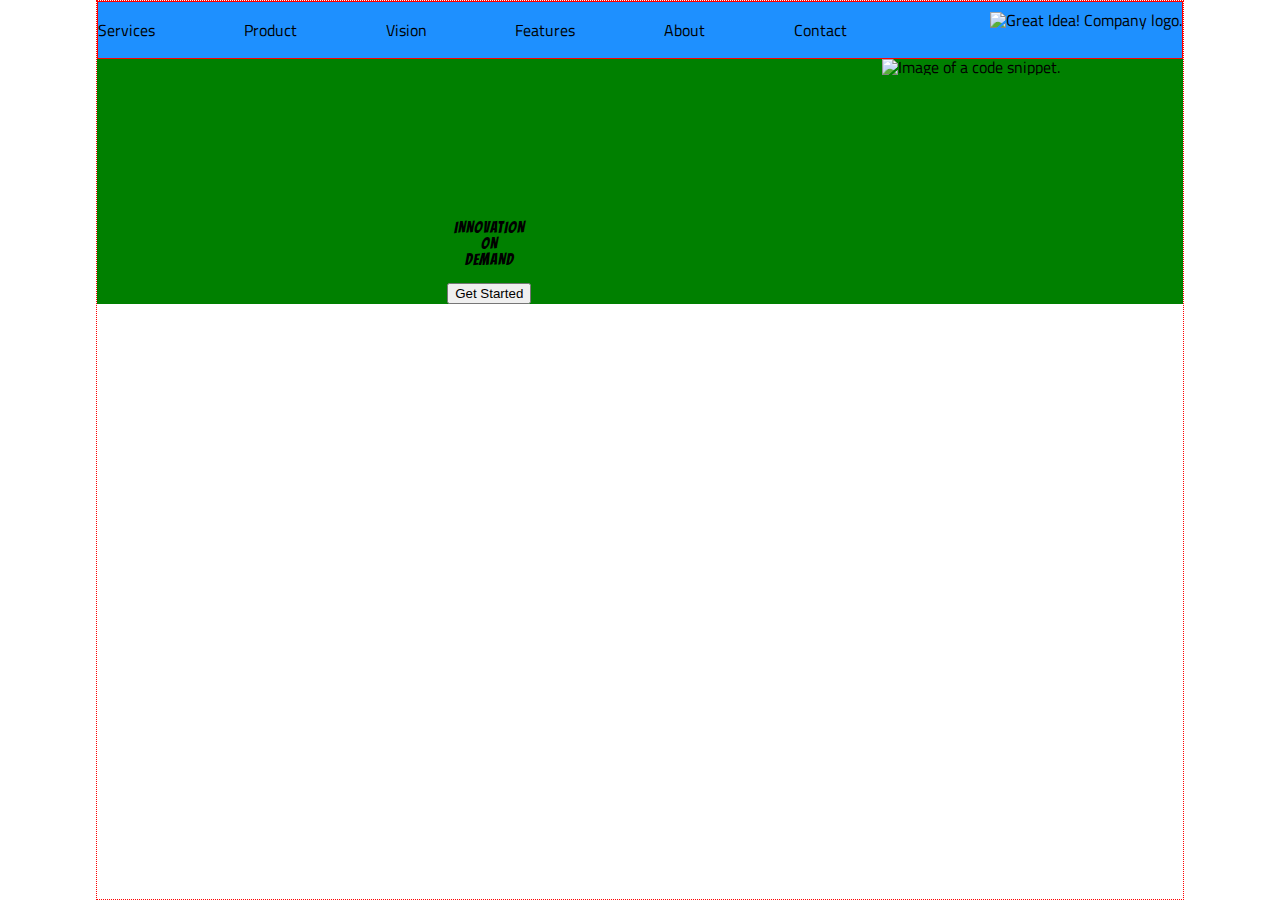
==== great-idea/index.html @ 49cc2690 "Splash/CTA Layout Drafted" ====
<!doctype html>

<html lang="en">
<head>
  <meta charset="utf-8">

  <title>Great Idea!</title>

  <link href="https://fonts.googleapis.com/css?family=Bangers|Titillium+Web" rel="stylesheet">
  <link rel="stylesheet" href="css/index.css">

  <!--[if lt IE 9]>
    <script src="https://cdnjs.cloudflare.com/ajax/libs/html5shiv/3.7.3/html5shiv.js"></script>
  <![endif]-->
</head>

  <body>
    <nav>
      <ul class = "nav">
        <li>Services</li>
        <li>Product</li>
        <li>Vision</li>
        <li>Features</li>
        <li>About</li>
        <li>Contact</li>
        <img class="logo" src="img/logo.png" alt="Great Idea! Company logo.">
      </ul>
    </nav>

    <div class="splash">
      <div class="cta-box">
        <div class="cta">
          <h1>INNOVATION<br>ON<br>DEMAND</h1>
        </div>
        <div class="cta-button"><button>Get Started</button></div>
      </div>
        
      <div class="cta-box-img">
        <img src="img/header-img.png" alt="Image of a code snippet.">
      </div>
    </div>


  </body>
</html>
---- great-idea/css/index.css ----
/* http://meyerweb.com/eric/tools/css/reset/ 
   v2.0 | 20110126
   License: none (public domain)
*/

html, body, div, span, applet, object, iframe,
h1, h2, h3, h4, h5, h6, p, blockquote, pre,
a, abbr, acronym, address, big, cite, code,
del, dfn, em, img, ins, kbd, q, s, samp,
small, strike, strong, sub, sup, tt, var,
b, u, i, center,
dl, dt, dd, ol, ul, li,
fieldset, form, label, legend,
table, caption, tbody, tfoot, thead, tr, th, td,
article, aside, canvas, details, embed, 
figure, figcaption, footer, header, hgroup, 
menu, nav, output, ruby, section, summary,
time, mark, audio, video {
	margin: 0;
	padding: 0;
	border: 0;
	font-size: 100%;
	font: inherit;
	vertical-align: baseline;
}
/* HTML5 display-role reset for older browsers */
article, aside, details, figcaption, figure, 
footer, header, hgroup, menu, nav, section {
	display: block;
}
body {
	line-height: 1;
}
ol, ul {
	list-style: none;
}
blockquote, q {
	quotes: none;
}
blockquote:before, blockquote:after,
q:before, q:after {
	content: '';
	content: none;
}
table {
	border-collapse: collapse;
	border-spacing: 0;
}

/* Set every element's box-sizing to border-box */
* {
    box-sizing: border-box;
}

html, body {
    height: 100%;
    font-family: 'Titillium Web', sans-serif;
}

h1, h2, h3, h4, h5 {
    font-family: 'Bangers', cursive;
    letter-spacing: 1px;
    margin-bottom: 15px;
}

/* Copy and paste your work from yesterday here and start to refactor into flexbox */

body {
	border: 1px dotted red;; 
	width: 85%;
	margin: auto;
}

nav {
	border: 1px solid red; 
	width: 100%; 
	margin: auto;
	top: auto; 

	padding: 10px 0px 10px 0px;
	background-color: dodgerblue;   
}

.nav {
	/* border: 1px solid blue;  */
	display: flex;
	justify-content: space-between;
	flex-wrap: wrap;   
}

.nav li {
	/* border: 1px solid blue;  */
	padding: 10px;
	padding-left: 0px; 
	flex-grow: 1;   
}

.logo {
	margin-left: 5%;
}

.splash {
	padding: 0% 0% 0% 0%; 
	display: flex;

	justify-content: space-evenly;
	background-color: green; 
}

.cta-box {
	flex-basis: 49.5%;
	text-align: center; 
	vertical-align: middle
}

.cta {
	padding-top: 30%; 
}

.cta-box-image {

}
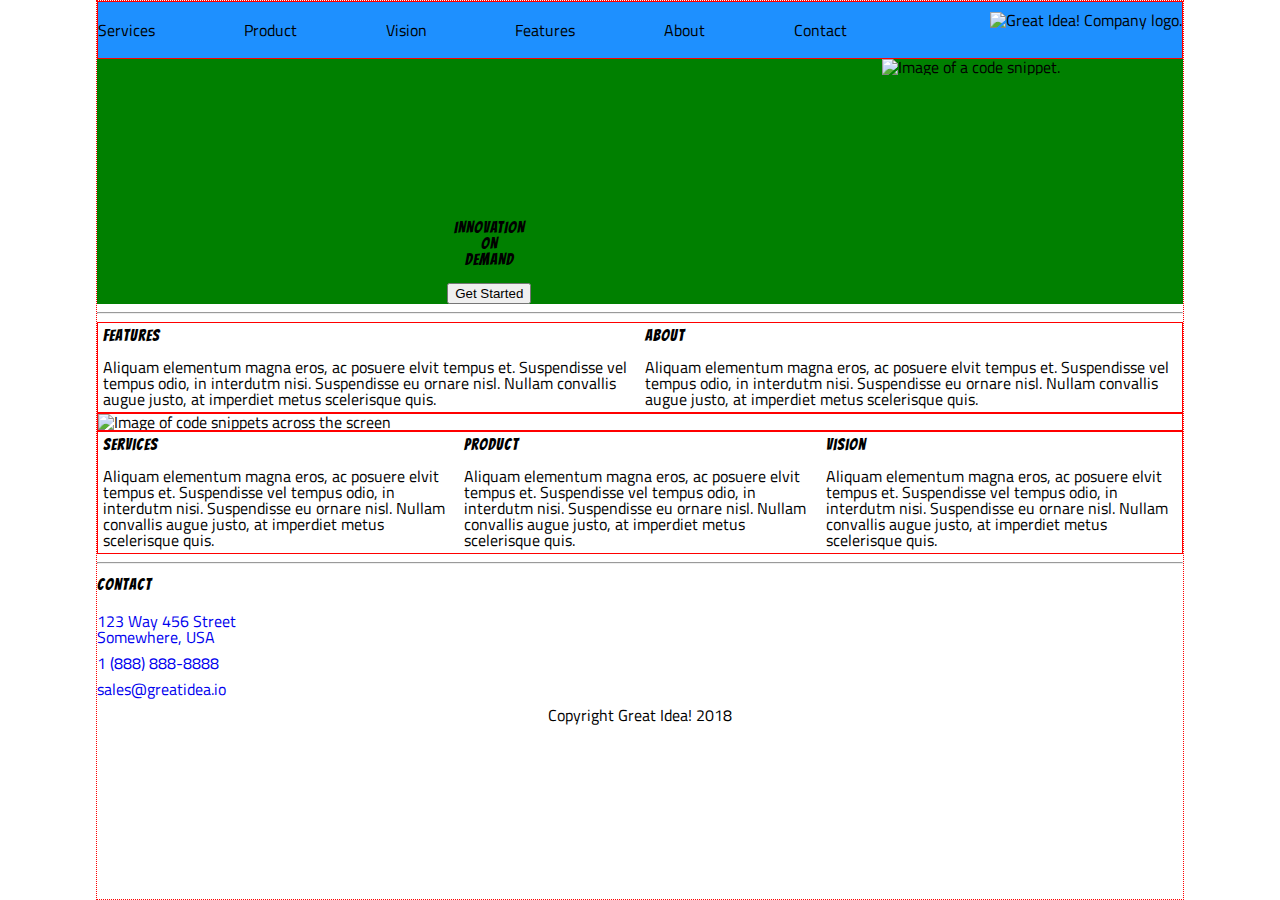
==== commit 9cd8fb4c: ""Index Page Draft Complet"" ====
--- a/great-idea/index.html
+++ b/great-idea/index.html
@@ -27,18 +27,73 @@
       </ul>
     </nav>
 
-    <div class="splash">
-      <div class="cta-box">
-        <div class="cta">
-          <h1>INNOVATION<br>ON<br>DEMAND</h1>
-        </div>
-        <div class="cta-button"><button>Get Started</button></div>
+  <div class="splash">
+    <div class="cta-box">
+      <div class="cta">
+        <h1>INNOVATION<br>ON<br>DEMAND</h1>
       </div>
+      <div class="cta-button"><button>Get Started</button></div>
+    </div>
         
-      <div class="cta-box-img">
-        <img src="img/header-img.png" alt="Image of a code snippet.">
+    <div class="cta-box-img">
+      <img src="img/header-img.png" alt="Image of a code snippet.">
+    </div>
+  </div>
+
+  <hr>
+
+  <div class="feature">
+    <div class="f-top">
+      <h2>Features</h2>
+      <p>Aliquam elementum magna eros, ac posuere elvit tempus et. Suspendisse vel tempus odio, in interdutm nisi. Suspendisse eu ornare nisl. Nullam convallis augue justo, at imperdiet metus scelerisque quis.</p>
+    </div>
+    
+    <div class="f-top">
+      <h2>About</h2>
+      <p>Aliquam elementum magna eros, ac posuere elvit tempus et. Suspendisse vel tempus odio, in interdutm nisi. Suspendisse eu ornare nisl. Nullam convallis augue justo, at imperdiet metus scelerisque quis.</p>
+    </div>
+  </div>  
+
+  <div class="feature">
+    <img class="middle-img" src="img/mid-page-accent.jpg" alt="Image of code snippets across the screen">
+  </div>
+  
+  <div class="feature">
+    <div class="f-bottom">
+      <h2>Services</h2>
+      <p>Aliquam elementum magna eros, ac posuere elvit tempus et. Suspendisse vel tempus odio, in interdutm nisi. Suspendisse eu ornare nisl. Nullam convallis augue justo, at imperdiet metus scelerisque quis.</p>
+    </div>
+    <div class="f-bottom">
+      <h2>Product</h2>
+      <p>Aliquam elementum magna eros, ac posuere elvit tempus et. Suspendisse vel tempus odio, in interdutm nisi. Suspendisse eu ornare nisl. Nullam convallis augue justo, at imperdiet metus scelerisque quis.</p>
+    </div>
+      <div class="f-bottom">
+        <h2>Vision</h2>
+        <p>Aliquam elementum magna eros, ac posuere elvit tempus et. Suspendisse vel tempus odio, in interdutm nisi. Suspendisse eu ornare nisl. Nullam convallis augue justo, at imperdiet metus scelerisque quis.</p>
       </div>
     </div>
+  </div>
+
+  <hr>
+
+  <address>
+    <h3>Contact</h3>
+    <a
+    href="https://www.google.com/maps/place/Lambda+School/@37.7819808,-121.9398184,15z/data=!4m2!3m1!1s0x0:0xc6d7c00b74f1a3c9?sa=X&ved=2ahUKEwjoltvVk73kAhWHsJ4KHaKAB8AQ_BIwFHoECA0QCQ">123
+    Way 456 Street<br>Somewhere, USA</a>
+
+    <div class="phone">
+      <a href="tel:888-888-8888">1 (888) 888-8888</a>
+    </div>
+
+    <div class="email">
+      <a href="mailto: sales@greatidea.io">sales@greatidea.io</a>
+    </div>
+  </address>
+
+
+  <footer>Copyright Great Idea! 2018</footer>
+
 
 
   </body>
--- a/great-idea/css/index.css
+++ b/great-idea/css/index.css
@@ -102,7 +102,6 @@
 .splash {
 	padding: 0% 0% 0% 0%; 
 	display: flex;
-
 	justify-content: space-evenly;
 	background-color: green; 
 }
@@ -117,10 +116,37 @@
 	padding-top: 30%; 
 }
 
-.cta-box-image {
-
+.cta-box-img { 
+	width: auto; 
+	height: auto; 
 }
 
 
+.feature {
+	border: 1px solid red;
+	display: flex; 
+	justify-content: space-between; 
+}
 
+.f-top {
+	padding: 5px; 
+}
 
+.f-bottom {
+	padding: 5px; 
+}
+
+.middle-img {
+	width: 100%; 
+}
+
+address, a {
+	display: flex; 
+	flex-direction: column; 
+	text-decoration: none; 
+	padding: 5px 0px 5px 0px; 
+}
+
+footer {
+	text-align: center; 
+}
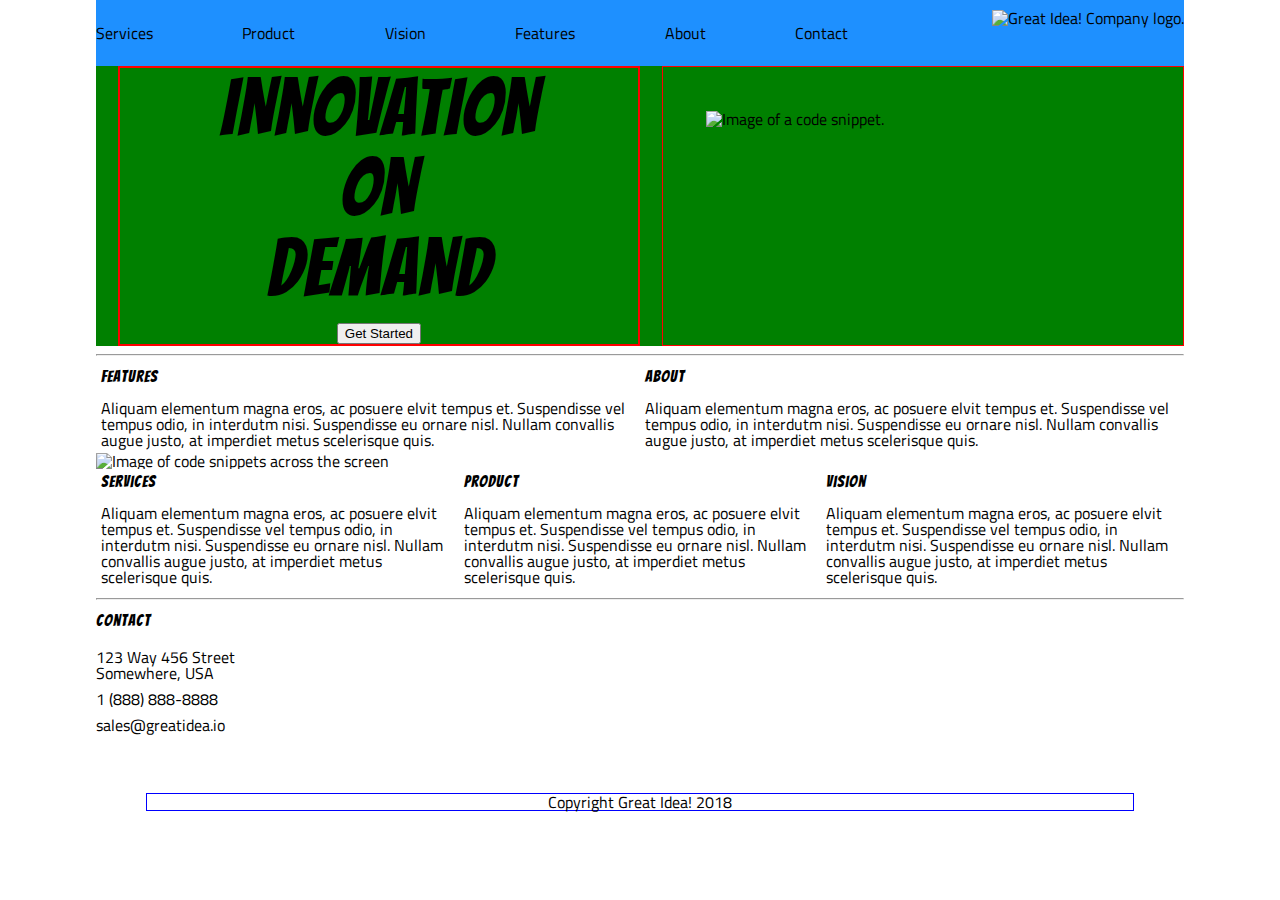
==== commit 097a3826: "Sercive Page Update / CTA Container Fixed" ====
--- a/great-idea/index.html
+++ b/great-idea/index.html
@@ -17,27 +17,26 @@
   <body>
     <nav>
       <ul class = "nav">
-        <li>Services</li>
-        <li>Product</li>
-        <li>Vision</li>
-        <li>Features</li>
-        <li>About</li>
-        <li>Contact</li>
+        <li><a href="services.html"">Services</a></li>
+        <li><a href="services.html">Product</a></li>
+        <li><a href="services.html">Vision</a></li>
+        <li><a href="services.html">Features</a></li>
+        <li><a href="services.html">About</a></li>
+        <li><a href="services.html">Contact</a></li>
         <img class="logo" src="img/logo.png" alt="Great Idea! Company logo.">
       </ul>
     </nav>
 
-  <div class="splash">
+  <div class="cta-container">
+
     <div class="cta-box">
       <div class="cta">
         <h1>INNOVATION<br>ON<br>DEMAND</h1>
+        <button class="cta-button">Get Started</button>
       </div>
-      <div class="cta-button"><button>Get Started</button></div>
     </div>
         
-    <div class="cta-box-img">
-      <img src="img/header-img.png" alt="Image of a code snippet.">
-    </div>
+    <img class="splash-img" src="img/header-img.png" alt="Image of a code snippet.">
   </div>
 
   <hr>
@@ -67,10 +66,9 @@
       <h2>Product</h2>
       <p>Aliquam elementum magna eros, ac posuere elvit tempus et. Suspendisse vel tempus odio, in interdutm nisi. Suspendisse eu ornare nisl. Nullam convallis augue justo, at imperdiet metus scelerisque quis.</p>
     </div>
-      <div class="f-bottom">
-        <h2>Vision</h2>
-        <p>Aliquam elementum magna eros, ac posuere elvit tempus et. Suspendisse vel tempus odio, in interdutm nisi. Suspendisse eu ornare nisl. Nullam convallis augue justo, at imperdiet metus scelerisque quis.</p>
-      </div>
+    <div class="f-bottom">
+      <h2>Vision</h2>
+      <p>Aliquam elementum magna eros, ac posuere elvit tempus et. Suspendisse vel tempus odio, in interdutm nisi. Suspendisse eu ornare nisl. Nullam convallis augue justo, at imperdiet metus scelerisque quis.</p>
     </div>
   </div>
 
@@ -92,9 +90,9 @@
   </address>
 
 
-  <footer>Copyright Great Idea! 2018</footer>
-
-
+  <footer>
+    <h6>Copyright Great Idea! 2018</h6>
+  </footer>
 
   </body>
 </html>--- a/great-idea/css/index.css
+++ b/great-idea/css/index.css
@@ -65,18 +65,17 @@
 
 /* Copy and paste your work from yesterday here and start to refactor into flexbox */
 
+
 body {
-	border: 1px dotted red;; 
 	width: 85%;
 	margin: auto;
 }
 
 nav {
-	border: 1px solid red; 
+	/* border: 1px solid red;  */
 	width: 100%; 
 	margin: auto;
 	top: auto; 
-
 	padding: 10px 0px 10px 0px;
 	background-color: dodgerblue;   
 }
@@ -99,31 +98,40 @@
 	margin-left: 5%;
 }
 
-.splash {
+.cta-container {
 	padding: 0% 0% 0% 0%; 
 	display: flex;
-	justify-content: space-evenly;
+	justify-content: space-between;
 	background-color: green; 
 }
 
 .cta-box {
-	flex-basis: 49.5%;
+	border: 1px solid red; 
+	width: 48%;
+	margin: auto; 
 	text-align: center; 
-	vertical-align: middle
+	
 }
 
 .cta {
-	padding-top: 30%; 
-}
-
-.cta-box-img { 
-	width: auto; 
-	height: auto; 
+	border: 1px solid red; 
+	margin: auto
+}
+
+.cta h1 {
+	font-size: 5em; 
+}
+
+.splash-img { 
+	border: 1px solid red; 
+	width: 48%;
+	height: auto;
+	padding: 4% 0% 4% 4%; 
 }
 
 
 .feature {
-	border: 1px solid red;
+	/* border: 1px solid red; */
 	display: flex; 
 	justify-content: space-between; 
 }
@@ -145,8 +153,60 @@
 	flex-direction: column; 
 	text-decoration: none; 
 	padding: 5px 0px 5px 0px; 
+	color: black; 
 }
 
 footer {
 	text-align: center; 
-}
+	margin: 50px; 
+	border: 1px solid blue; 
+}
+
+
+/* Service Page */
+
+.service-header-img {
+	width: 100%; 
+}
+
+.service {
+	margin: 3% 0% 3% 0%;
+}
+
+.service-container {
+	display: flex; 
+	justify-content: space-between; 
+	flex-wrap: wrap;
+	margin: 3% 0% 3% 0%;  
+}
+
+.service-box {
+	border: 1px solid black;
+	margin: 2% 0% 2% 0%;    
+	max-width: 48%;
+	padding: 2%;  
+}
+
+.service-footer {
+	display: flex; 
+	justify-content: space-between;
+	width:100%;
+	height:auto;
+	margin-top: 3%;
+}
+
+.service-footer-left {
+	max-width: 49%; 
+	padding-right: 2%; 
+}
+
+.services-info-img {
+	width: 49%;
+	height: auto; 
+}
+
+
+ul.b {
+	list-style-type: square;
+	padding-left: 6%; 
+}
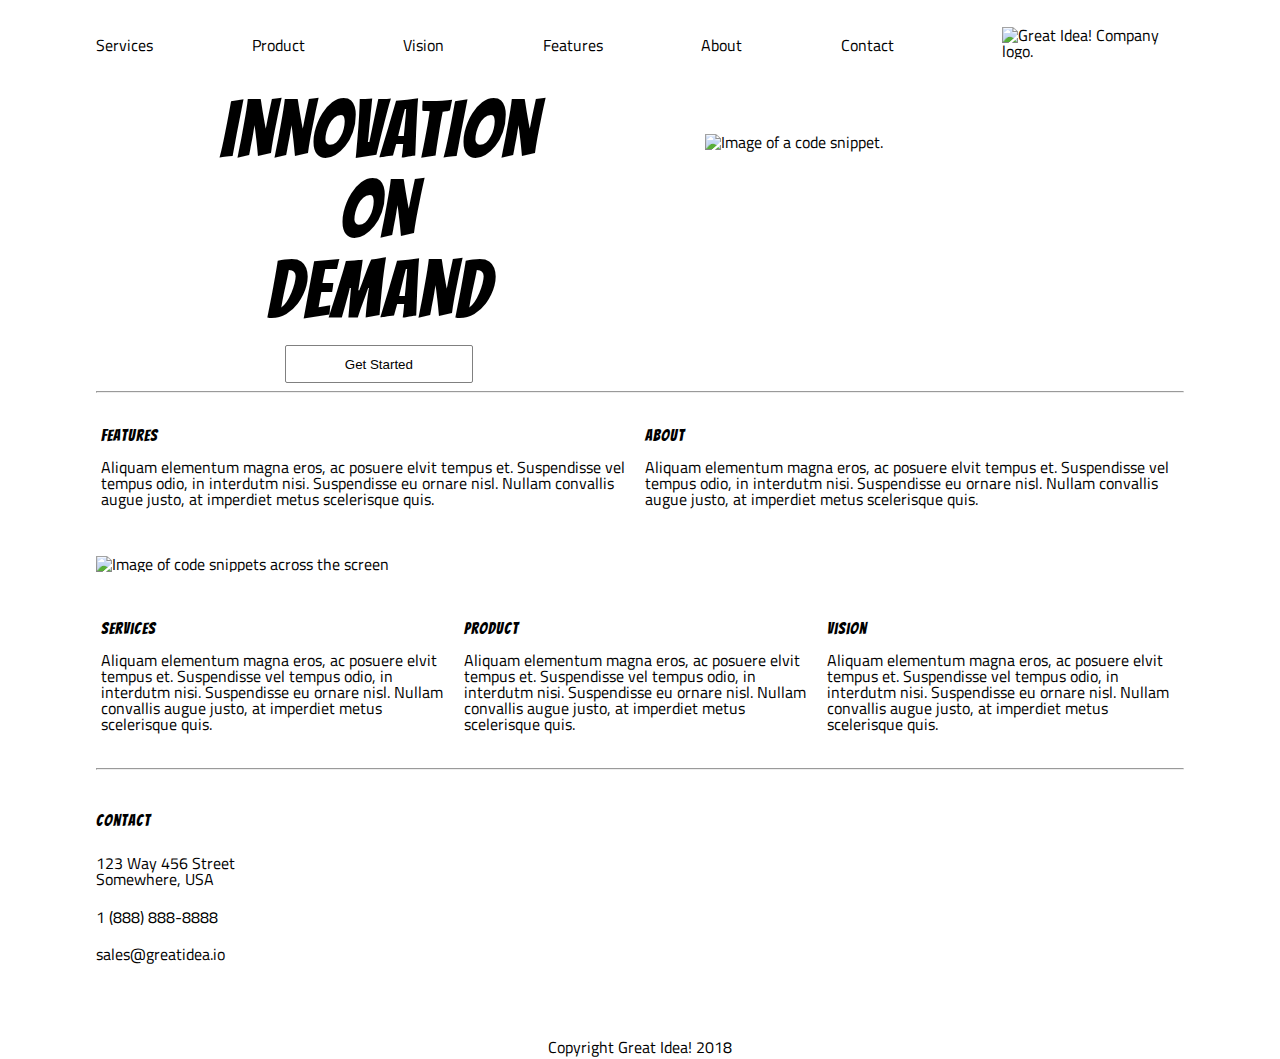
==== commit c12ab371: "MVP Completed" ====
--- a/great-idea/index.html
+++ b/great-idea/index.html
@@ -23,7 +23,7 @@
         <li><a href="services.html">Features</a></li>
         <li><a href="services.html">About</a></li>
         <li><a href="services.html">Contact</a></li>
-        <img class="logo" src="img/logo.png" alt="Great Idea! Company logo.">
+        <a href="index.html"><img class="logo" src="img/logo.png" alt="Great Idea! Company logo."></a>
       </ul>
     </nav>
 
--- a/great-idea/css/index.css
+++ b/great-idea/css/index.css
@@ -76,8 +76,8 @@
 	width: 100%; 
 	margin: auto;
 	top: auto; 
-	padding: 10px 0px 10px 0px;
-	background-color: dodgerblue;   
+	padding: 2.5% 0% 2.5% 0%; 
+	/* background-color: dodgerblue;    */
 }
 
 .nav {
@@ -91,7 +91,16 @@
 	/* border: 1px solid blue;  */
 	padding: 10px;
 	padding-left: 0px; 
-	flex-grow: 1;   
+	flex-grow: 1;
+	color: gray;    
+}
+
+.nav li a:hover {
+	color: dodgerblue; 
+}
+
+.nav a {
+	padding: 0% 0% 0% 0%; 
 }
 
 .logo {
@@ -102,11 +111,10 @@
 	padding: 0% 0% 0% 0%; 
 	display: flex;
 	justify-content: space-between;
-	background-color: green; 
 }
 
 .cta-box {
-	border: 1px solid red; 
+	/* border: 1px solid red;  */
 	width: 48%;
 	margin: auto; 
 	text-align: center; 
@@ -114,16 +122,31 @@
 }
 
 .cta {
-	border: 1px solid red; 
+	/* border: 1px solid red;  */
 	margin: auto
 }
 
 .cta h1 {
-	font-size: 5em; 
+	font-size: 5em;
+}
+
+.cta-button {
+	border: 1px solid grey;
+	background-color: white; 
+	border-radius: 2px;
+	width: 36%;
+	padding: 2%; 
+}
+
+.cta-button:hover {
+	color: white;
+	background-color: dodgerblue; 
+	border: 1px solid gray;
+
 }
 
 .splash-img { 
-	border: 1px solid red; 
+	/* border: 1px solid red;  */
 	width: 48%;
 	height: auto;
 	padding: 4% 0% 4% 4%; 
@@ -134,32 +157,37 @@
 	/* border: 1px solid red; */
 	display: flex; 
 	justify-content: space-between; 
+	padding: 2% 0% 2% 0; 
 }
 
 .f-top {
-	padding: 5px; 
+	padding: 0.5%; 
 }
 
 .f-bottom {
-	padding: 5px; 
+	padding: 0.5%; 
 }
 
 .middle-img {
 	width: 100%; 
 }
 
+address {
+	margin-top: 3%; 
+}
+
 address, a {
 	display: flex; 
 	flex-direction: column; 
 	text-decoration: none; 
-	padding: 5px 0px 5px 0px; 
+	padding: 1% 0% 1% 0%; 
 	color: black; 
 }
 
 footer {
 	text-align: center; 
-	margin: 50px; 
-	border: 1px solid blue; 
+	margin: 5%; 
+	/* border: 1px solid blue;  */
 }
 
 
@@ -171,6 +199,10 @@
 
 .service {
 	margin: 3% 0% 3% 0%;
+}
+
+.service h1 {
+	font-size: 1.5em; 
 }
 
 .service-container {
@@ -182,10 +214,27 @@
 
 .service-box {
 	border: 1px solid black;
-	margin: 2% 0% 2% 0%;    
-	max-width: 48%;
+	margin: 1.5% 0% 1.5% 0%;    
+	max-width: 48.5%;
 	padding: 2%;  
-}
+	background-color: rgb(241, 240, 240); 
+}
+
+.service-box button {
+	margin: 4% 0% 2% 0%; 
+	background-color: white;
+	width: 35%;
+	height: 20%;
+	border: 1px solid black;
+	border-radius: 3px;
+}
+
+.service-box button:hover {
+	background-color: dodgerblue;
+	color: white;
+	border: 1px solid white;
+}
+
 
 .service-footer {
 	display: flex; 
@@ -210,3 +259,4 @@
 	list-style-type: square;
 	padding-left: 6%; 
 }
+
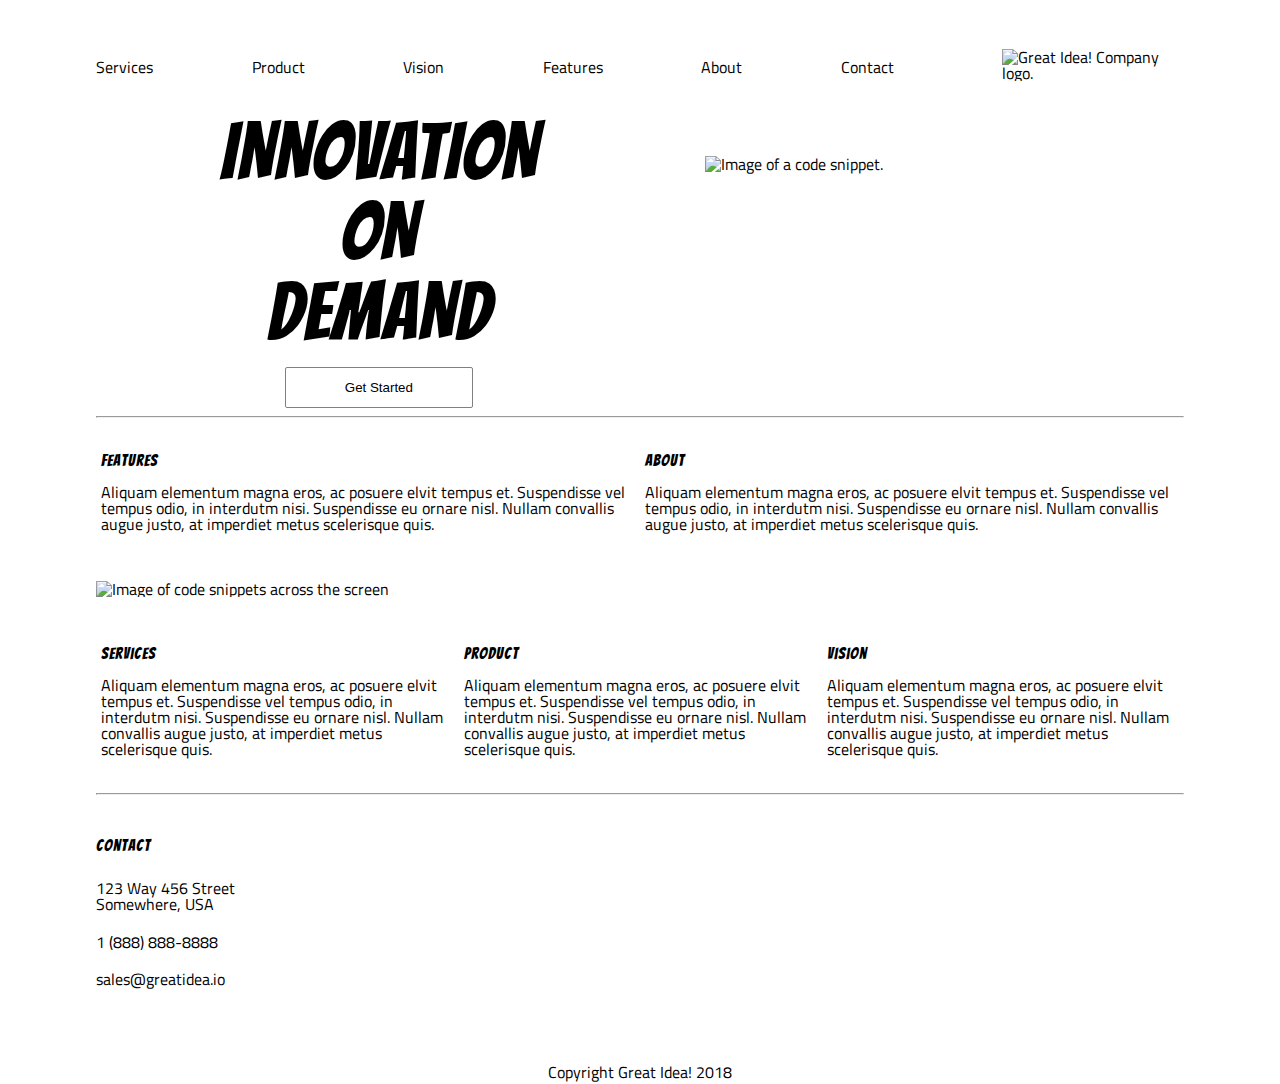
==== commit ce5b6237: "Stretch - Media Queries Complete" ====
--- a/great-idea/index.html
+++ b/great-idea/index.html
@@ -15,13 +15,14 @@
 </head>
 
   <body>
+    <a href="index.html"><img class="mobile-logo" src="img/logo.png" alt="Great Idea! Company logo."></a>
     <nav>
       <ul class = "nav">
         <li><a href="services.html"">Services</a></li>
         <li><a href="services.html">Product</a></li>
         <li><a href="services.html">Vision</a></li>
         <li><a href="services.html">Features</a></li>
-        <li><a href="services.html">About</a></li>
+        <li><a href="about.html">About</a></li>
         <li><a href="services.html">Contact</a></li>
         <a href="index.html"><img class="logo" src="img/logo.png" alt="Great Idea! Company logo."></a>
       </ul>
@@ -32,7 +33,7 @@
     <div class="cta-box">
       <div class="cta">
         <h1>INNOVATION<br>ON<br>DEMAND</h1>
-        <button class="cta-button">Get Started</button>
+        <button class="cta-button"><a href="services.html">Get Started</a></button>
       </div>
     </div>
         
--- a/great-idea/css/index.css
+++ b/great-idea/css/index.css
@@ -227,12 +227,14 @@
 	height: 20%;
 	border: 1px solid black;
 	border-radius: 3px;
+	box-shadow: 0px 8px 15px rgba(0, 0, 0, 0.1);
 }
 
 .service-box button:hover {
 	background-color: dodgerblue;
 	color: white;
 	border: 1px solid white;
+	box-shadow: 0px 8px 15px rgba(0, 0, 0, 0.1);
 }
 
 
@@ -255,8 +257,170 @@
 }
 
 
+
+
 ul.b {
 	list-style-type: square;
 	padding-left: 6%; 
 }
 
+
+/* Annimation */
+
+button {
+	transition-property: all;
+	transition-duration: 0.5s;
+	transition-timing-function: ease-out;
+}
+
+
+/* About US */
+
+.team-header-img {
+		width: 100%;
+}
+
+.about-us {
+	margin: 3% 0% 3% 0%;
+}
+
+.about-us h1 {
+	font-size: 3em;
+}
+
+.meet-us {
+	width: 100%; 
+}
+
+.c-suite {
+	display: flex;
+	padding: 3%; 
+}
+
+.c-suite h1 {
+	font-size: 2em; 
+}
+
+.c-suite h2 {
+	font-size: 1.5em; 
+	color: dodgerblue; 
+}
+
+.person {
+	width: 50%; 
+}
+
+.person img {
+	width: 100%; 
+	border-radius: 50%; 
+}
+
+.about {
+	width: 100%; 
+	padding: 9% 3% 3% 6%; 
+}
+
+.mobile-logo {
+	display: none;  
+}
+
+
+@media only screen and (max-width: 600px) {
+	body {
+		background-color: whitesmoke; 
+	}
+
+	.nav {
+		flex-direction: column;
+		max-width: 100%;
+	}
+
+	.nav li {
+		align-self: center;
+	}
+
+	.logo {
+		display: none; 
+	}
+
+	.service-header-img {
+		display: none;
+	}
+
+	.services-info-img {
+		display: none; 
+	}
+
+	.service-container {
+		display: flex;
+		flex-direction: column; 
+	}
+
+	.service-box {
+		max-width: 100%;
+		display: flex; 
+		flex-direction: column;
+		border-radius: 5px;  
+		background-color: aliceblue; 
+	}
+
+	.service-box button {
+		align-self: center; 
+		height: 40px; 
+	}
+
+	.service-footer-left {
+		max-width: 100%;  
+	}
+
+	.team-img {
+		display: none; 
+	}
+
+	.c-suite {
+		flex-direction: column; 
+		align-items: center; 
+	}
+
+	.c-suite {
+		border: 1px outset grey; 
+		border-radius: 10px; 
+		margin: 5% 0% 5% 0%;
+		box-shadow: 0px 8px 15px rgba(0, 0, 0, 0.1);
+		background-color: aliceblue; 
+	}
+
+	.splash-img {
+		display: none; 
+	}
+
+	.cta h1 {
+		max-width: 100%; 
+		font-size: 3em; 
+		margin-top: 20%; 
+		
+	}
+
+	.feature { 
+		display: none; 
+	}
+
+	hr {
+		display: none; 
+	}
+	
+	.mobile-logo {
+		display: inline-block;
+		width: 50%;
+		height: auto; 
+		margin-left: 28%;   
+	}
+
+	address {
+		display: none; 
+	}
+
+	footer {
+		margin-top: 50%; 
+	}
+}
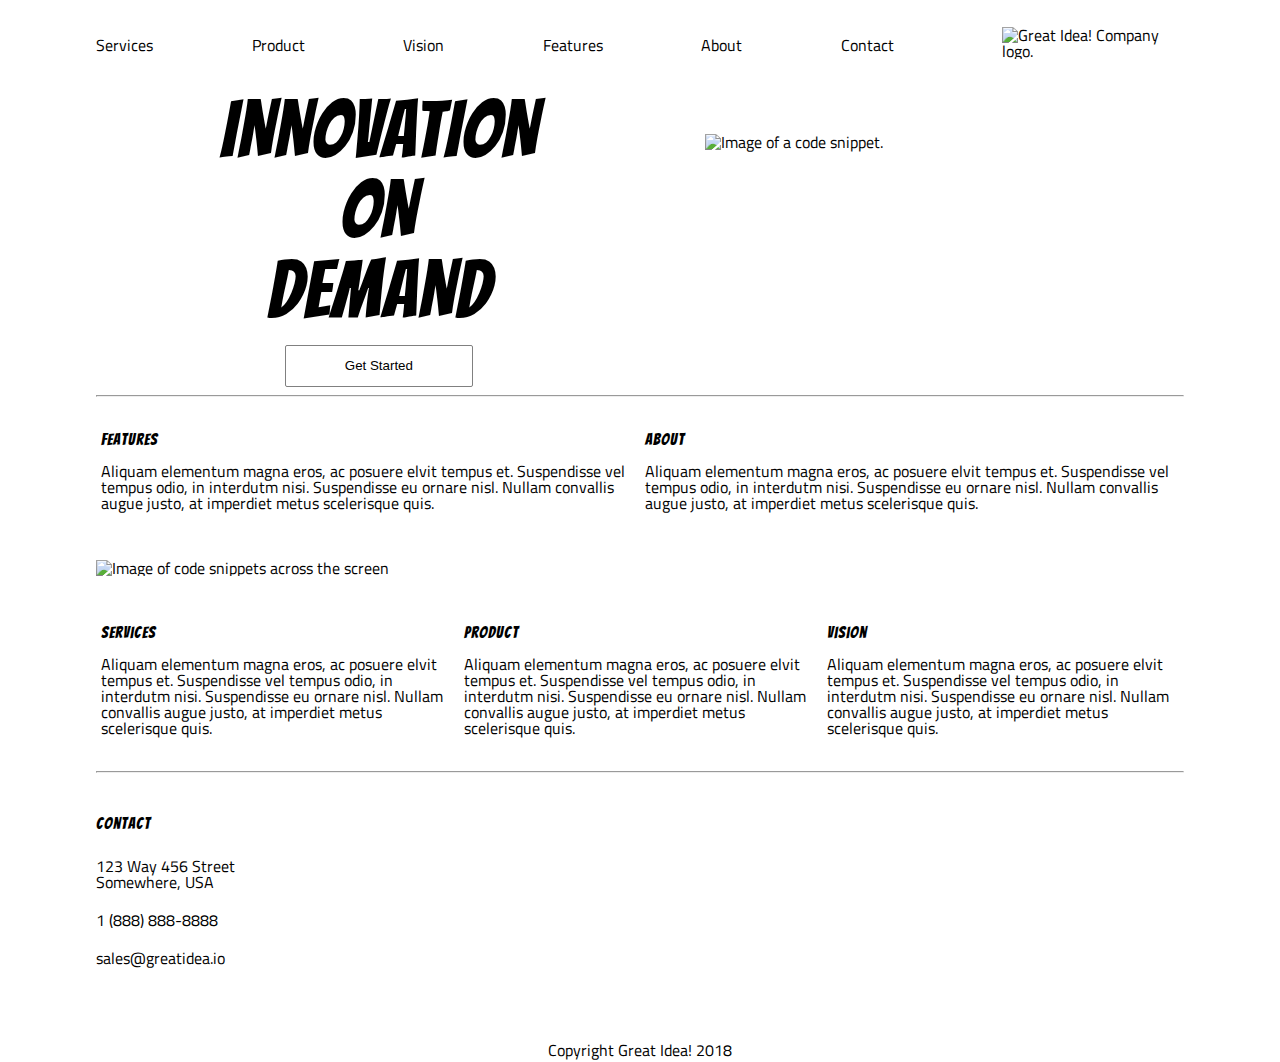
==== commit 89593e3c: "CSS nav in mobile works" ====
--- a/great-idea/index.html
+++ b/great-idea/index.html
@@ -15,11 +15,11 @@
 </head>
 
   <body>
-    <a href="index.html"><img class="mobile-logo" src="img/logo.png" alt="Great Idea! Company logo."></a>
+    <!-- <a href="index.html"><img class="mobile-logo" src="img/logo.png" alt="Great Idea! Company logo."></a> -->
     <nav>
-      <ul class = "nav">
+      <ul class="nav">
         <li><a href="services.html"">Services</a></li>
-        <li><a href="services.html">Product</a></li>
+        <li><a href=" services.html">Product</a></li>
         <li><a href="services.html">Vision</a></li>
         <li><a href="services.html">Features</a></li>
         <li><a href="about.html">About</a></li>
@@ -27,6 +27,21 @@
         <a href="index.html"><img class="logo" src="img/logo.png" alt="Great Idea! Company logo."></a>
       </ul>
     </nav>
+
+    <div class="collapse-nav">
+      <input type="checkbox" id="menu">
+      <label for="menu"><img class="mobile-logo" src="img/logo.png" alt="Great Idea! Company logo."></label>
+      <ul class="collapse-nav-list">
+        <li><a href="services.html"">Services</a></li>
+          <li><a href="services.html">Product</a></li>
+        <li><a href="services.html">Vision</a></li>
+        <li><a href="services.html">Features</a></li>
+        <li><a href="about.html">About</a></li>
+        <li><a href="services.html">Contact</a></li>
+      </ul>
+    </div>
+
+    <div class="static-nav-bar"></div>
 
   <div class="cta-container">
 
--- a/great-idea/css/index.css
+++ b/great-idea/css/index.css
@@ -107,6 +107,10 @@
 	margin-left: 5%;
 }
 
+.collapse-nav {
+	display: none; 
+}
+
 .cta-container {
 	padding: 0% 0% 0% 0%; 
 	display: flex;
@@ -139,10 +143,12 @@
 }
 
 .cta-button:hover {
-	color: white;
 	background-color: dodgerblue; 
 	border: 1px solid gray;
-
+}
+
+.cta-button a:hover {
+	color: white; 
 }
 
 .splash-img { 
@@ -253,7 +259,7 @@
 
 .services-info-img {
 	width: 49%;
-	height: auto; 
+	height: 49%; 
 }
 
 
@@ -325,7 +331,7 @@
 }
 
 
-@media only screen and (max-width: 600px) {
+@media only screen and (max-width: 700px) {
 	body {
 		background-color: whitesmoke; 
 	}
@@ -360,13 +366,17 @@
 		max-width: 100%;
 		display: flex; 
 		flex-direction: column;
-		border-radius: 5px;  
-		background-color: aliceblue; 
+		margin: 5% 0% 5% 0; 
+		border-radius: 10px; 
+		box-shadow: 0px 8px 15px rgba(0, 0, 0, 0.1);
+		background-color: aliceblue;
 	}
 
 	.service-box button {
 		align-self: center; 
-		height: 40px; 
+		height: 40px;
+		border-radius: 5px;
+		border-color: white; 
 	}
 
 	.service-footer-left {
@@ -377,6 +387,9 @@
 		display: none; 
 	}
 
+	.meet-us {
+		margin: 12% 0% 12% 0%; 
+	}
 	.c-suite {
 		flex-direction: column; 
 		align-items: center; 
@@ -401,6 +414,19 @@
 		
 	}
 
+	.cta-button {
+		font-size: 1em; 
+		width: 60%;
+	}
+
+	.cta-button:hover {
+		background-color: dodgerblue;
+	}
+
+	.cta-button a:hover {
+		color: white; 
+	}
+
 	.feature { 
 		display: none; 
 	}
@@ -409,12 +435,20 @@
 		display: none; 
 	}
 	
-	.mobile-logo {
-		display: inline-block;
-		width: 50%;
-		height: auto; 
-		margin-left: 28%;   
-	}
+	.nav li {
+		padding: 5%;
+		margin: 1%;  
+	}
+
+	.nav li:hover {
+		background: dodgerblue;
+		border-radius: 5px;  
+	}
+
+	.nav li a:hover {
+		color: white; 
+	}
+	
 
 	address {
 		display: none; 
@@ -423,4 +457,63 @@
 	footer {
 		margin-top: 50%; 
 	}
-}
+
+/* COLLAPSE NAV!!!! Start */
+	.collapse-nav {
+		display: block;
+		width: 85%; 
+		position: fixed;
+		z-index: 1; 
+		top: 0; 
+		background-color: rgba(245, 245, 245, 0.336); 
+	}
+
+	.checkbox {
+		display: inline-block;
+	}
+
+	.mobile-logo {
+		display: block;
+		height: 100%;
+		padding-left: 30px; 
+	}
+
+	.collapse-nav-list {
+		text-align: center;  
+		max-height: 0;
+		overflow: hidden;
+		width: 100%; 
+		background-color: rgba(72, 170, 226, 0.877); 
+	}
+	
+	input:checked ~ .collapse-nav-list {
+		max-height: 100%;
+	}
+
+	.collapse-nav-list a {
+		margin: 5% 0% 5% 0%; 
+	}
+
+	nav {
+		display: none; 
+	}
+
+	.collapse-nav label {
+		font-size: 50px; 
+		padding: 10px 0 10px 50px;
+	}
+
+	input#menu {
+		display: none;
+	}
+
+	.service {
+		z-index: -1;
+	}
+	
+	.static-nav-bar {
+		width: 100%;
+		height: 150px; 
+	}
+
+}
